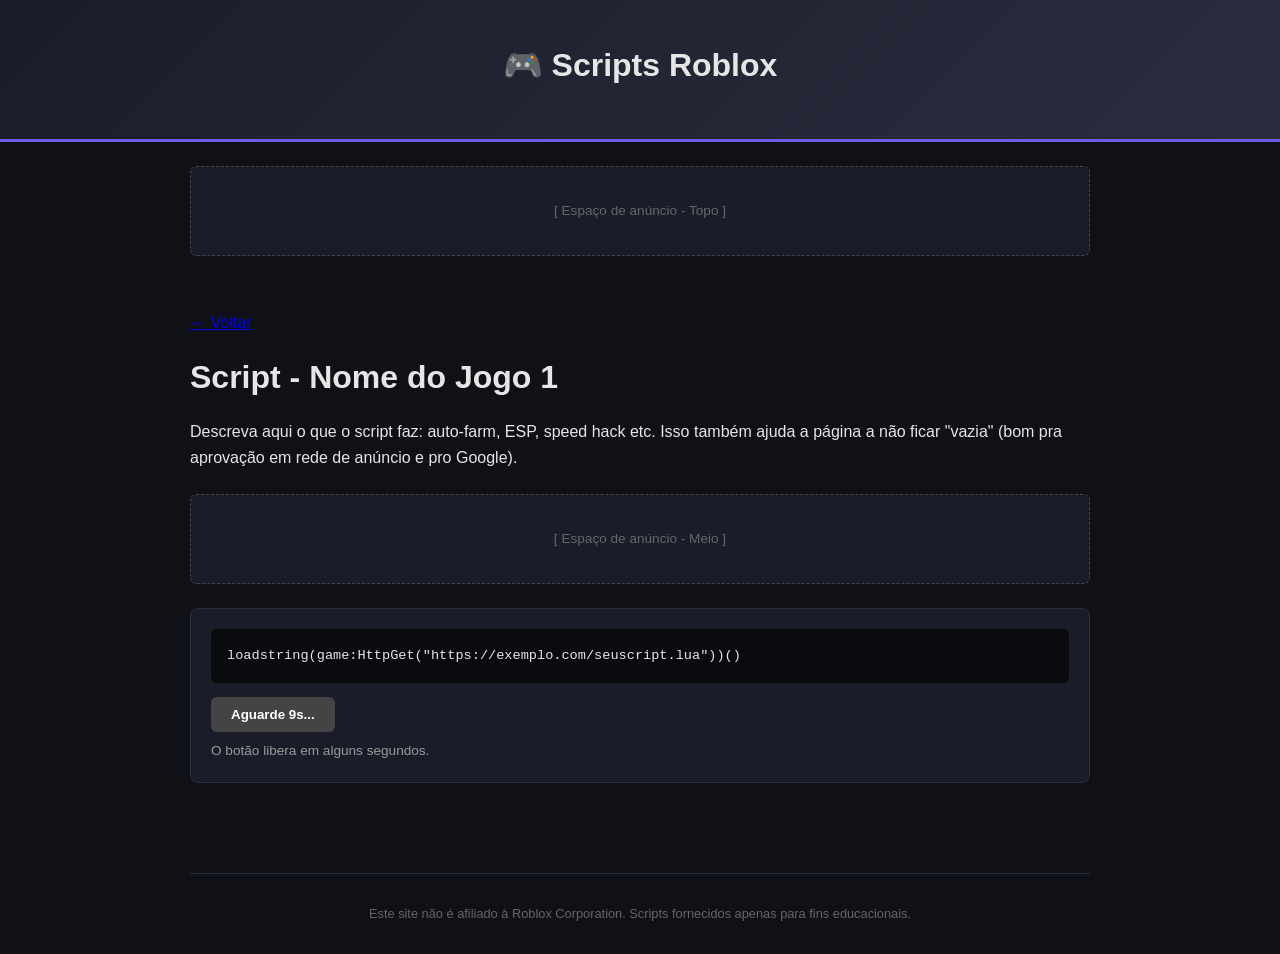
==== exemplo-jogo1.html @ 3b5f90cd "Add files via upload" ====
<!DOCTYPE html>
<html lang="pt-BR">
<head>
  <meta charset="UTF-8">
  <meta name="viewport" content="width=device-width, initial-scale=1.0">
  <title>Script - Nome do Jogo 1</title>
  <link rel="stylesheet" href="../style.css">
</head>
<body>

  <header class="site-header">
    <div class="container">
      <h1>🎮 Scripts Roblox</h1>
    </div>
  </header>

  <!-- ESPAÇO DE ANÚNCIO - Topo da página de script -->
  <div class="ad-slot ad-top container">
    <span class="ad-placeholder">[ Espaço de anúncio - Topo ]</span>
  </div>

  <main class="container script-page">
    <a href="../index.html">&larr; Voltar</a>
    <h1 style="margin: 16px 0;">Script - Nome do Jogo 1</h1>
    <p>Descreva aqui o que o script faz: auto-farm, ESP, speed hack etc. Isso também
    ajuda a página a não ficar "vazia" (bom pra aprovação em rede de anúncio e pro Google).</p>

    <!-- ESPAÇO DE ANÚNCIO - Meio, antes de liberar o script -->
    <div class="ad-slot ad-middle">
      <span class="ad-placeholder">[ Espaço de anúncio - Meio ]</span>
    </div>

    <div class="script-box">
      <div class="script-code" id="scriptCode">loadstring(game:HttpGet("https://exemplo.com/seuscript.lua"))()</div>
      <button class="copy-btn" id="copyBtn" disabled>Aguarde 10s...</button>
      <p class="timer-text" id="timerText">O botão libera em alguns segundos.</p>
    </div>
  </main>

  <footer class="site-footer container">
    <p>Este site não é afiliado à Roblox Corporation. Scripts fornecidos apenas para fins educacionais.</p>
  </footer>

  <script>
    // Timer simples: libera o botão de copiar depois de alguns segundos
    let seconds = 10;
    const btn = document.getElementById('copyBtn');
    const timerText = document.getElementById('timerText');

    const interval = setInterval(() => {
      seconds--;
      if (seconds <= 0) {
        clearInterval(interval);
        btn.disabled = false;
        btn.textContent = 'Copiar Script';
        timerText.textContent = 'Pronto! Clique para copiar.';
      } else {
        btn.textContent = `Aguarde ${seconds}s...`;
      }
    }, 1000);

    btn.addEventListener('click', () => {
      const code = document.getElementById('scriptCode').textContent;
      navigator.clipboard.writeText(code).then(() => {
        btn.textContent = 'Copiado!';
        setTimeout(() => { btn.textContent = 'Copiar Script'; }, 2000);
      });
    });
  </script>

</body>
</html>
---- style.css ----
* {
  box-sizing: border-box;
  margin: 0;
  padding: 0;
}

body {
  font-family: 'Segoe UI', Arial, sans-serif;
  background: #0f1117;
  color: #e6e6e6;
  line-height: 1.6;
}

.container {
  max-width: 900px;
  margin: 0 auto;
  padding: 0 20px;
}

.site-header {
  background: linear-gradient(135deg, #1a1d29, #2a2d3e);
  padding: 40px 0;
  text-align: center;
  border-bottom: 3px solid #6c5ce7;
}

.site-header h1 {
  font-size: 2rem;
  margin-bottom: 8px;
}

.site-header p {
  color: #aaa;
}

.ad-slot {
  margin: 24px auto;
  display: flex;
  align-items: center;
  justify-content: center;
  min-height: 90px;
  background: #1a1d29;
  border: 1px dashed #444;
  border-radius: 6px;
}

.ad-placeholder {
  color: #666;
  font-size: 0.85rem;
}

.intro {
  padding: 24px 0 8px;
}

.scripts-grid {
  display: grid;
  grid-template-columns: repeat(auto-fill, minmax(220px, 1fr));
  gap: 16px;
  margin: 24px 0;
}

.script-card {
  display: block;
  background: #1a1d29;
  border: 1px solid #2a2d3e;
  border-radius: 8px;
  padding: 20px;
  text-decoration: none;
  color: inherit;
  transition: border-color 0.2s, transform 0.2s;
}

.script-card:hover {
  border-color: #6c5ce7;
  transform: translateY(-2px);
}

.script-card h2 {
  font-size: 1.1rem;
  margin-bottom: 6px;
  color: #a29bfe;
}

.script-card p {
  font-size: 0.85rem;
  color: #999;
}

.community {
  text-align: center;
  padding: 40px 0;
}

.discord-btn {
  display: inline-block;
  margin-top: 12px;
  padding: 12px 28px;
  background: #5865F2;
  color: white;
  text-decoration: none;
  border-radius: 6px;
  font-weight: bold;
}

.site-footer {
  text-align: center;
  padding: 30px 0;
  color: #666;
  font-size: 0.8rem;
  border-top: 1px solid #2a2d3e;
  margin-top: 40px;
}

.site-footer a {
  color: #888;
}

/* Página de script individual */
.script-page {
  padding: 30px 0;
}

.script-box {
  background: #1a1d29;
  border: 1px solid #2a2d3e;
  border-radius: 8px;
  padding: 20px;
  margin: 20px 0;
  position: relative;
}

.script-code {
  background: #0a0b0f;
  padding: 16px;
  border-radius: 6px;
  overflow-x: auto;
  font-family: 'Consolas', monospace;
  font-size: 0.85rem;
  white-space: pre-wrap;
  word-break: break-word;
}

.copy-btn {
  margin-top: 14px;
  padding: 10px 20px;
  background: #6c5ce7;
  color: white;
  border: none;
  border-radius: 6px;
  cursor: pointer;
  font-weight: bold;
}

.copy-btn:disabled {
  background: #444;
  cursor: not-allowed;
}

.timer-text {
  font-size: 0.85rem;
  color: #999;
  margin-top: 8px;
}
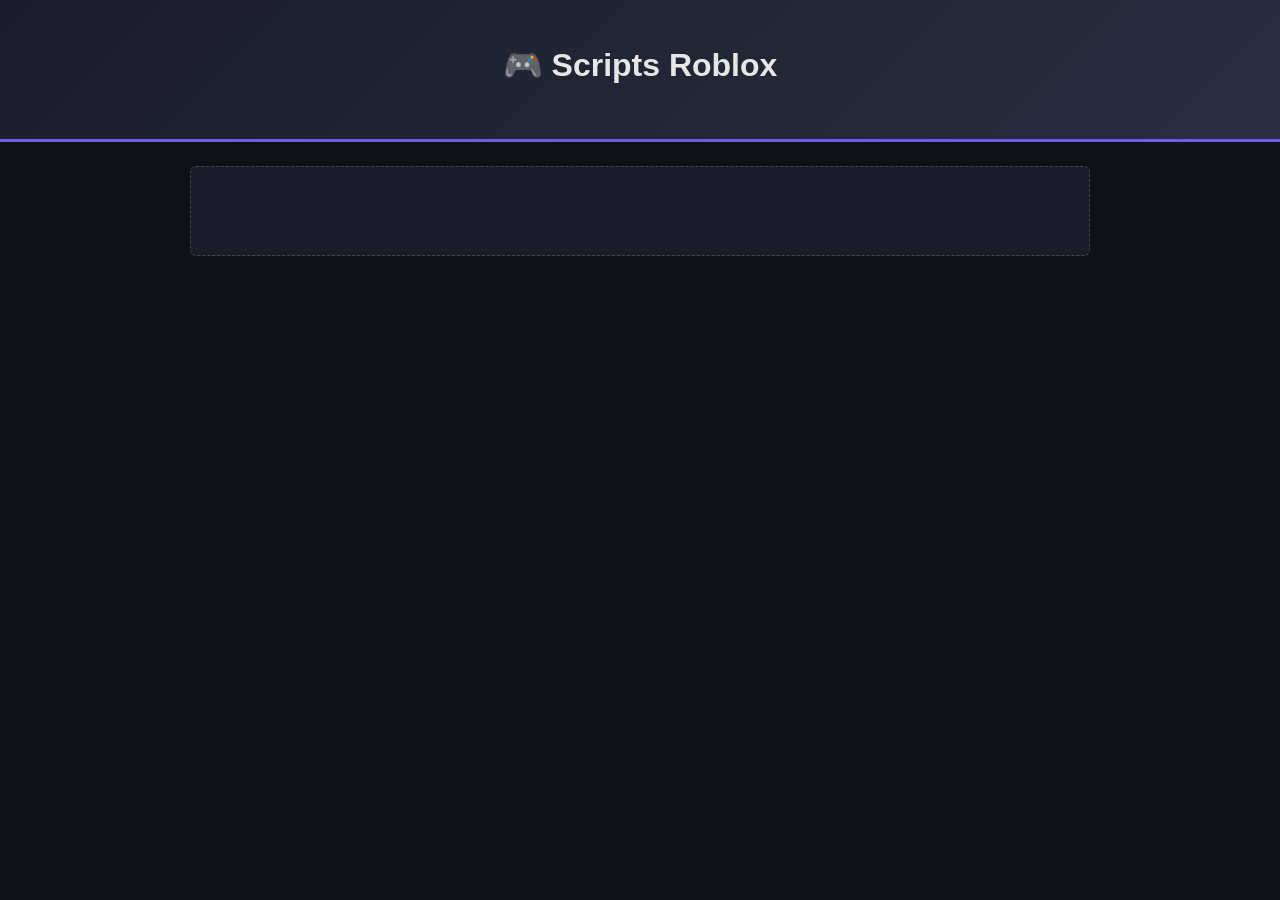
==== commit 8a1f6f66: "Update exemplo-jogo1.html" ====
--- a/exemplo-jogo1.html
+++ b/exemplo-jogo1.html
@@ -14,59 +14,7 @@
     </div>
   </header>
 
-  <!-- ESPAÇO DE ANÚNCIO - Topo da página de script -->
   <div class="ad-slot ad-top container">
-    <span class="ad-placeholder">[ Espaço de anúncio - Topo ]</span>
-  </div>
-
-  <main class="container script-page">
-    <a href="../index.html">&larr; Voltar</a>
-    <h1 style="margin: 16px 0;">Script - Nome do Jogo 1</h1>
-    <p>Descreva aqui o que o script faz: auto-farm, ESP, speed hack etc. Isso também
-    ajuda a página a não ficar "vazia" (bom pra aprovação em rede de anúncio e pro Google).</p>
-
-    <!-- ESPAÇO DE ANÚNCIO - Meio, antes de liberar o script -->
-    <div class="ad-slot ad-middle">
-      <span class="ad-placeholder">[ Espaço de anúncio - Meio ]</span>
-    </div>
-
-    <div class="script-box">
-      <div class="script-code" id="scriptCode">loadstring(game:HttpGet("https://exemplo.com/seuscript.lua"))()</div>
-      <button class="copy-btn" id="copyBtn" disabled>Aguarde 10s...</button>
-      <p class="timer-text" id="timerText">O botão libera em alguns segundos.</p>
-    </div>
-  </main>
-
-  <footer class="site-footer container">
-    <p>Este site não é afiliado à Roblox Corporation. Scripts fornecidos apenas para fins educacionais.</p>
-  </footer>
-
-  <script>
-    // Timer simples: libera o botão de copiar depois de alguns segundos
-    let seconds = 10;
-    const btn = document.getElementById('copyBtn');
-    const timerText = document.getElementById('timerText');
-
-    const interval = setInterval(() => {
-      seconds--;
-      if (seconds <= 0) {
-        clearInterval(interval);
-        btn.disabled = false;
-        btn.textContent = 'Copiar Script';
-        timerText.textContent = 'Pronto! Clique para copiar.';
-      } else {
-        btn.textContent = `Aguarde ${seconds}s...`;
-      }
-    }, 1000);
-
-    btn.addEventListener('click', () => {
-      const code = document.getElementById('scriptCode').textContent;
-      navigator.clipboard.writeText(code).then(() => {
-        btn.textContent = 'Copiado!';
-        setTimeout(() => { btn.textContent = 'Copiar Script'; }, 2000);
-      });
-    });
-  </script>
-
-</body>
-</html>
+    <script>
+      atOptions = {
+        'key' : 'fffd92b87d771c187886a5d15e1b05a8',
